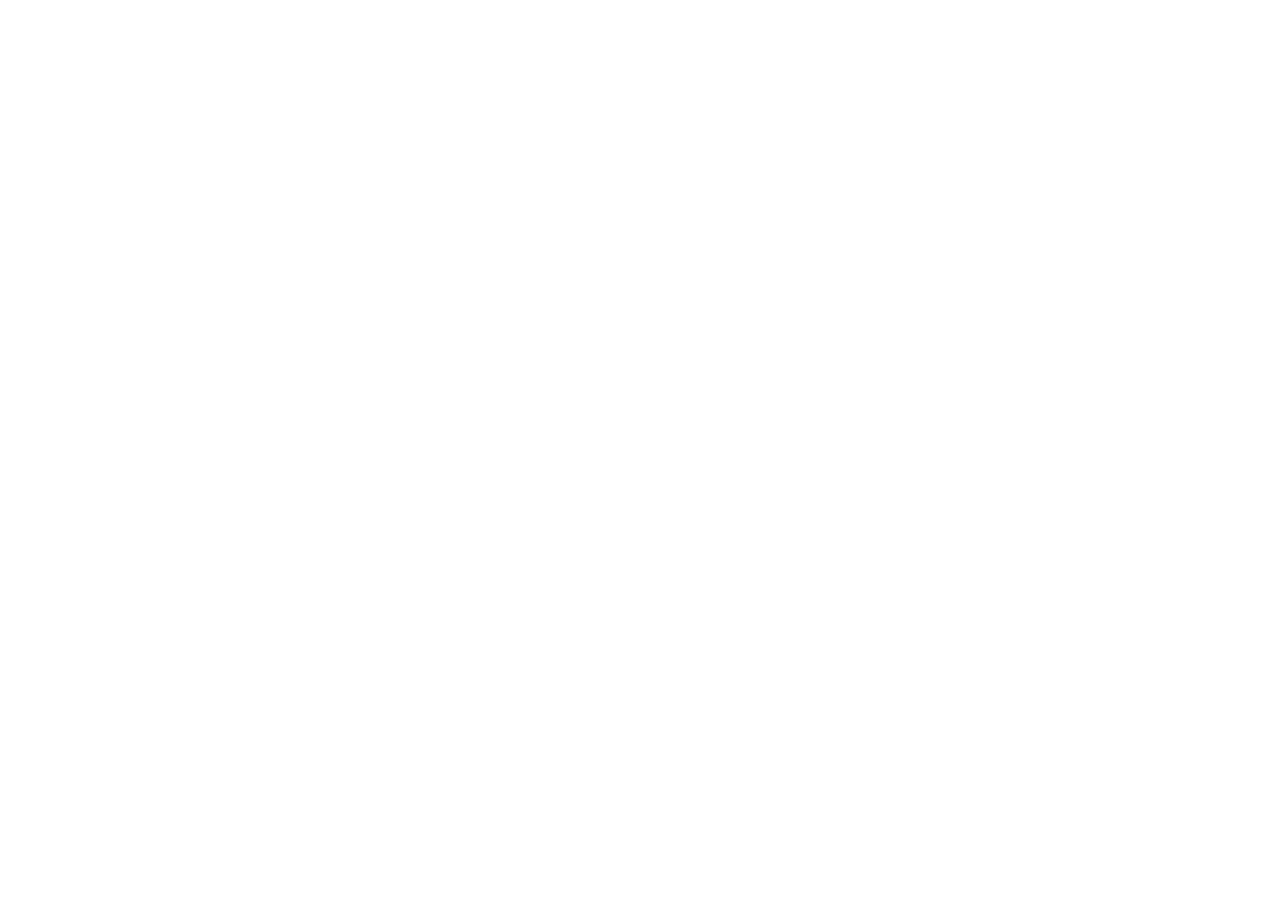
==== index.html @ fdadddc3 "prvi commit" ====
<!DOCTYPE html>
<html lang="hr">
<head>
	<meta charset="UTF-8">
	<title>VUV | Naslovna</title>
	<link rel="stylesheet" href="./css/style.css">
	<link rel="preconnect" href="https://fonts.googleapis.com">
	<link rel="preconnect" href="https://fonts.gstatic.com" crossorigin>
	<link href="https://fonts.googleapis.com/css2?family=Lato:wght@400;700;900&display=swap" rel="stylesheet">
</head>
<body>
	
</body>
</html>
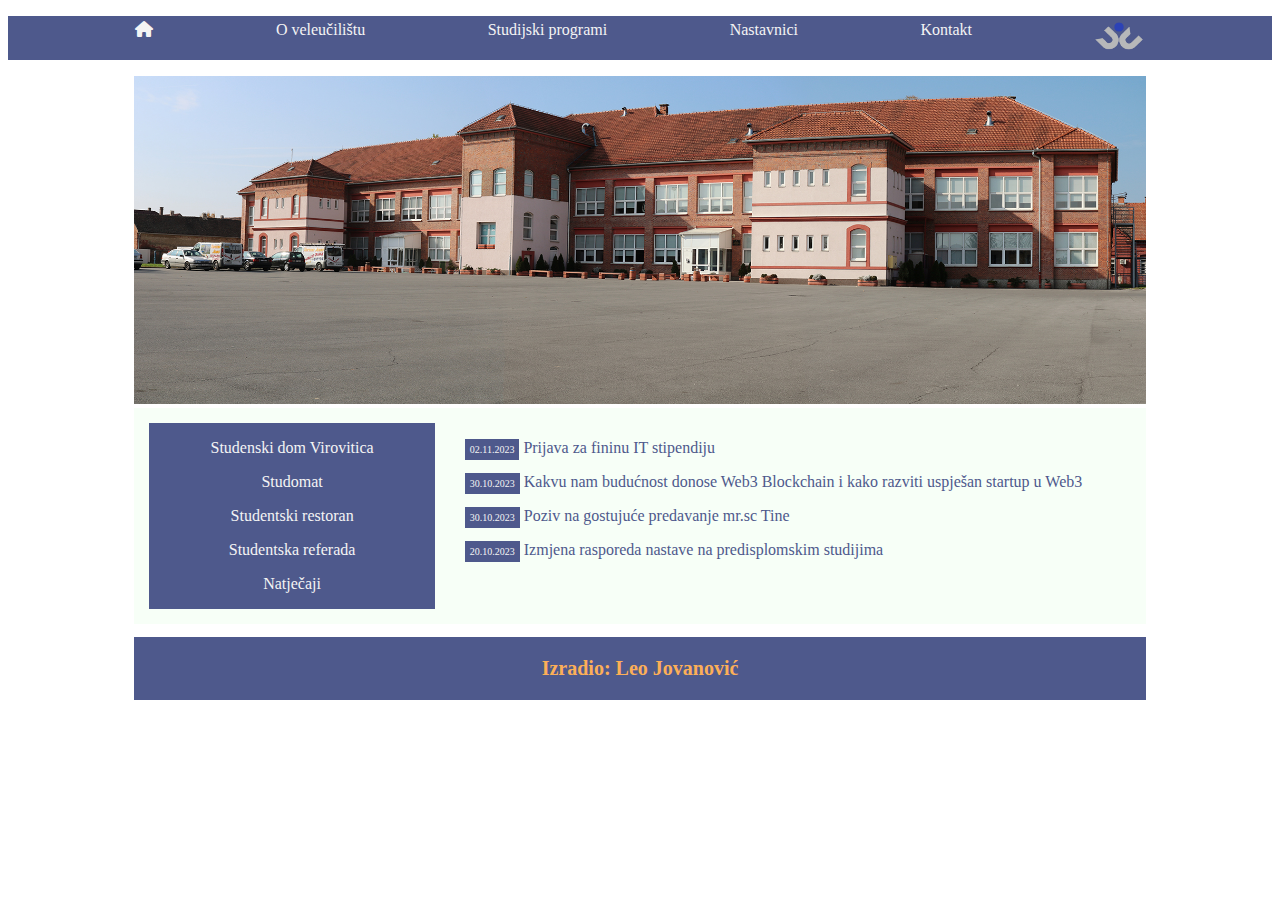
==== commit e7ffbe25: "drugi commit" ====
--- a/index.html
+++ b/index.html
@@ -7,8 +7,44 @@
 	<link rel="preconnect" href="https://fonts.googleapis.com">
 	<link rel="preconnect" href="https://fonts.gstatic.com" crossorigin>
 	<link href="https://fonts.googleapis.com/css2?family=Lato:wght@400;700;900&display=swap" rel="stylesheet">
+	<link rel="stylesheet" href="https://cdnjs.cloudflare.com/ajax/libs/font-awesome/6.4.2/css/all.min.css">
 </head>
 <body>
+	<div class="pocetna">
+		
+		<ul id="navigacija">
+			<li><a href="index.html"><i class="fa-solid fa-house"></i></a></li>
+			<li><a href="oveleucilistu.html">O veleučilištu</a> </li>
+			<li><a href="studijski_programi.html" >Studijski programi</a></li>
+			<li><a href="nastavnici.html">Nastavnici</a></li>
+			<li><a href="kontakt.html" target="_top">Kontakt</a></li>
+			<li><img src="img\logo-vuv.png" width="50px" height="30px"></li>
+		</ul>
+	</div>
 	
+		<div>
+			<img src="img/skola.jpg" id="slika">
+		</div>
+		
+
+	<div class="c flex">
+		<div id="link">
+			<p><a href="http://studom.vuv.hr/" target="_blank">Studenski dom Virovitica</a></p>
+			<p><a href="https://www.isvu.hr/studomat/" target="_blank">Studomat</a></p>
+			<p><a href="https://www.facebook.com/restoranicaffebarskola" target="_blank">Studentski restoran</a></p>
+			<p><a href="https://vuv.hr/o-visokoj-skoli/ustrojstvo/zajednicke-sluzbe/studentska-referada/" target="_blank">Studentska referada</a></p>
+			<p><a href="https://vuv.hr/natjecaji/" target="_blank">Natječaji</a></p>
+		</div>
+		<div id="ob">
+			<p class="i"><span class="spa">02.11.2023</span> Prijava za fininu IT stipendiju</p>
+			<p class="i"><span class="spa">30.10.2023</span> Kakvu nam budućnost donose Web3 Blockchain i kako razviti uspješan startup u Web3</p>
+			<p class="i"><span class="spa">30.10.2023</span> Poziv na gostujuće predavanje mr.sc Tine</p>
+			<p class="i"><span class="spa">20.10.2023</span> Izmjena rasporeda nastave na predisplomskim studijima</p>
+		</div>	
+
+	</div>
+	<div class="dno">
+		<h1 class="h">Izradio: Leo Jovanović</h1>
+	</div>
 </body>
 </html>--- a/css/style.css
+++ b/css/style.css
@@ -0,0 +1,114 @@
+*
+{
+    font-family: Montserrat;
+    font-size: 16px;
+}
+.pocetna
+{
+background-color: #4E598C;
+}
+a,a:active
+{
+text-decoration: none;
+color:#F4F4F4;
+}
+a:hover{
+    background-color: #FCAF58;
+    color:#4E598C;
+}
+
+#navigacija
+{
+display:flex;
+justify-content:space-evenly;
+list-style-type: none;
+padding: 5px 5px 5px 5px;
+}
+.ovel{
+    background-color: #F7FFF7;
+}
+#slika
+{
+    align-self: center;
+    width: 80%;
+    margin-left: 10%;
+    margin-right: 10%;
+}
+.dno
+{
+    background-color:#4E598C ;
+    width: 80%;
+    margin:auto;
+    
+}
+.h
+{
+    font-size: 20px;
+    color: #FCAF58;
+   text-align: center;
+   padding: 20px 20px 20px 20px;
+
+}
+.c
+{
+    width: 80%;
+    margin:auto;
+    background-color: #F7FFF7 ;
+}
+.flex
+{
+    display:flex;
+    justify-content:space-evenly;
+}
+#ob
+{
+    width: 70%;
+    margin:15px;
+    background-color: #F7FFF7;
+    text-align: left;
+}
+#link
+{
+    width: 30%;
+    margin:15px;
+    background-color: #4E598C;
+    text-align: center;
+}
+
+.spa{
+    background-color:#4E598C ;
+    color: #F4F4F4;
+    padding: 5px 5px 5px 5px;
+    font-size: 10px;    
+}
+.i{
+    color:#4E598C;
+}
+table,th,td{
+    border: 1px solid;
+   margin-left: 20%;
+   margin-right: 20%;
+
+}
+th,td
+{
+    padding: 10px 10px 10px 10px;
+}
+thead{
+    background-color:#4E598C ;
+    color: #F7FFF7;
+}
+input,textarea
+{
+ width: 100%;
+}
+input[type="submit"]
+{
+ background-color:#4E598C ;
+ color:#F4F4F4;
+}
+.lis{
+    margin: 10px;
+    font-weight: 300;
+    font-size: 20px;
+}